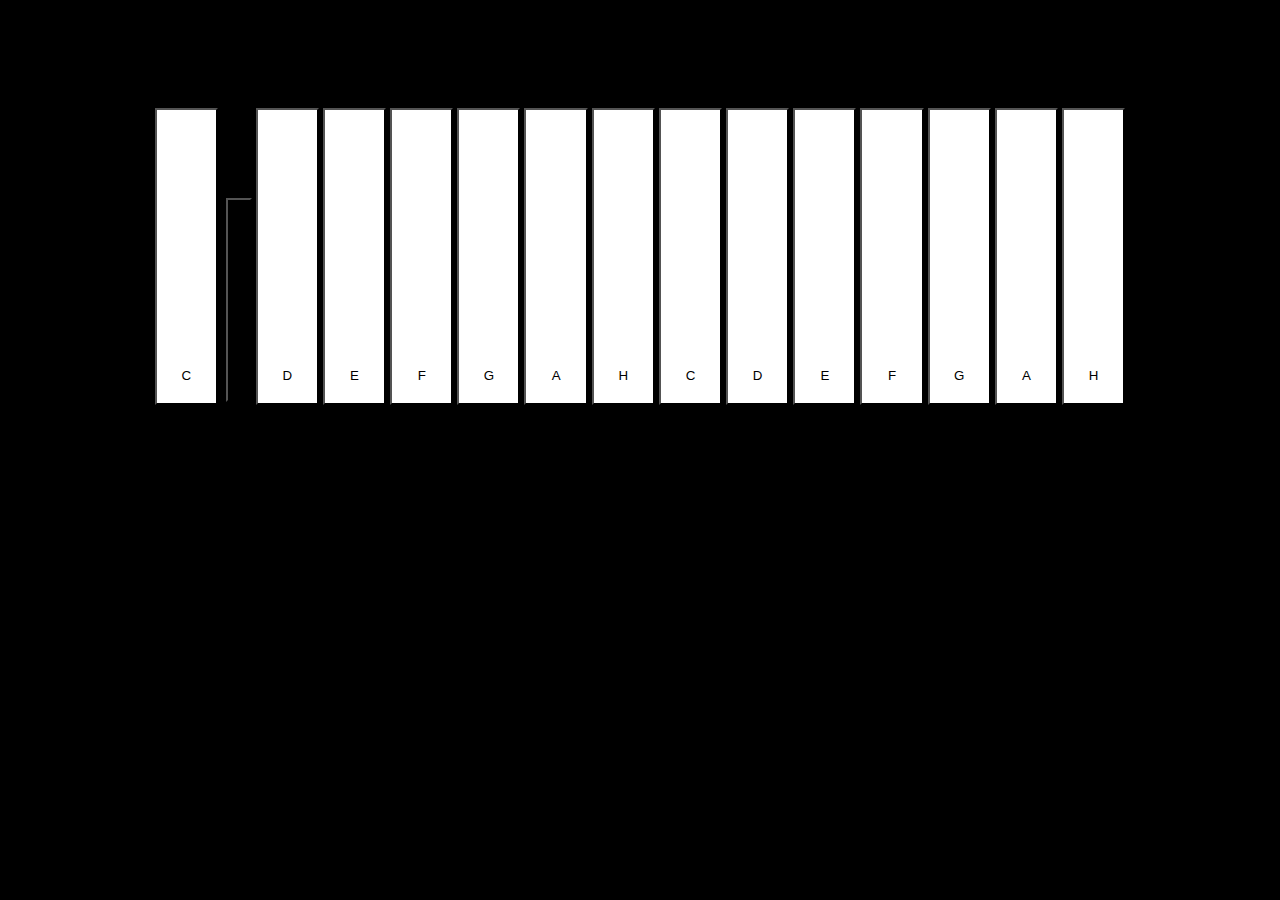
==== Projekt/Piano.html @ 5e0b4c88 "Add files via upload" ====
<html>
<head>
   

<!-- Css -->
<link rel="stylesheet" href="piano.css">
</head>
<body>
<div class="center">
    
<button class="C_note">C</button>\
    <button class="Cs_note"></button>
<button class="D_note">D</button>
<button class="E_note">E</button>
<button class="F_note">F</button>
<button class="G_note">G</button>
<button class="A_note">A</button>
<button class="H_note">H</button>

<button class="C_note">C</button>
<button class="D_note">D</button>
<button class="E_note">E</button>
<button class="F_note">F</button>
<button class="G_note">G</button>
<button class="A_note">A</button>
<button class="H_note">H</button>
</div>
</body>
</html>
---- Projekt/piano.css ----
body {background-color: black ;}

.C_note{

    color:black;
    margin-top: 100px;
    padding-top:258px;
    padding-bottom:20px;
    padding-right:5px;
    padding-left:5px;
    overflow: hidden;
    z-index: 50;
    background-color: white;
    cursor: pointer;
    left: 366px;
    top: 143px;
    width: 5%;

}
.Cs_note{

    color:white;
    margin-top: 100px;
    padding-top:180px;
    padding-bottom:20px;
    padding-right:4px;
    padding-left:4px;
    z-index: 52;
    background-color: black;
    cursor: pointer;
    left: 362px;
    top: 143px;
    width: 2%;

}

.D_note{

    color:black;

    padding-top:258px;
    padding-bottom:20px;
    padding-right:5px;
    padding-left:5px;
    z-index: 51;
    background-color: white;
    cursor: pointer;
    left: 366px;
    top: 143px;
    width: 5%;
}
.E_note{

    color:black;

    padding-top:258px;
    padding-bottom:20px;
    padding-right:5px;
    padding-left:5px;
    z-index: 51;
    background-color: white;
    cursor: pointer;
    left: 366px;
    top: 143px;
    width: 5%;
}
.F_note{

    color:black;

    padding-top:258px;
    padding-bottom:20px;
    padding-right:5px;
    padding-left:5px;
    z-index: 51;
    background-color: white;
    cursor: pointer;
    left: 366px;
    top: 143px;
    width: 5%;
}
.G_note{

    color:black;

    padding-top:258px;
    padding-bottom:20px;
    padding-right:5px;
    padding-left:5px;
    z-index: 51;
    background-color: white;
    cursor: pointer;
    left: 366px;
    top: 143px;
    width: 5%;
}
.A_note{

    color:black;

    padding-top:258px;
    padding-bottom:20px;
    padding-right:5px;
    padding-left:5px;
    z-index: 51;
    background-color: white;
    cursor: pointer;
    left: 366px;
    top: 143px;
    width: 5%;
    
}
.H_note{

    color:black;

    padding-top:258px;
    padding-bottom:20px;
    padding-right:5px;
    padding-left:5px;
    z-index: 51;
    background-color: white;
    cursor: pointer;
    left: 366px;
    top: 143px;
    width: 5%;
}
.center {
    text-align: center;}
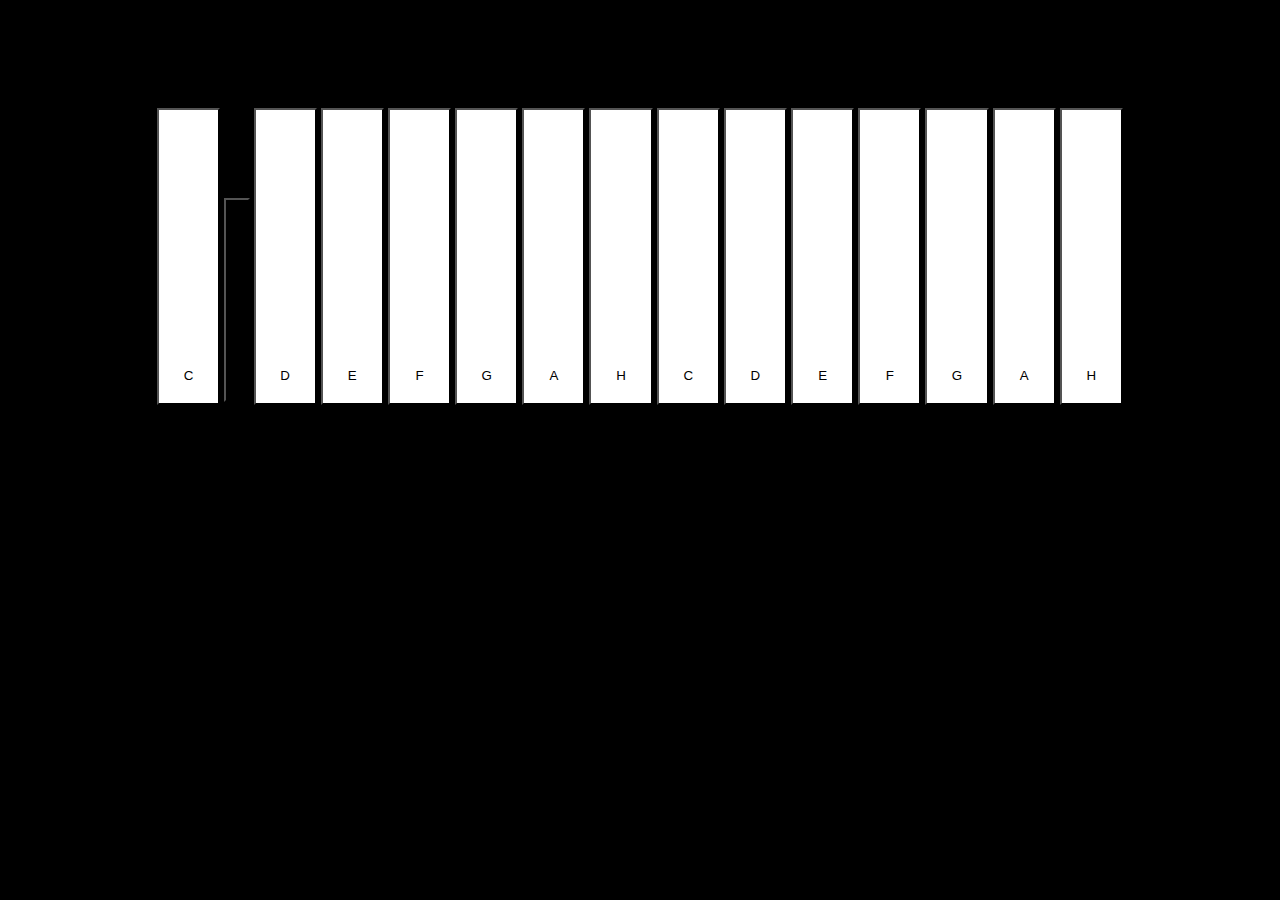
==== commit c4a2693a: "Update Piano.html" ====
--- a/Projekt/Piano.html
+++ b/Projekt/Piano.html
@@ -8,22 +8,22 @@
 <body>
 <div class="center">
     
-<button class="C_note">C</button>\
-    <button class="Cs_note"></button>
-<button class="D_note">D</button>
-<button class="E_note">E</button>
-<button class="F_note">F</button>
-<button class="G_note">G</button>
-<button class="A_note">A</button>
-<button class="H_note">H</button>
+<button class="C_note note">C</button>
+<button class="Cs_note note"></button>
+<button class="D_note note">D</button>
+<button class="E_note note">E</button>
+<button class="F_note note">F</button>
+<button class="G_note note">G</button>
+<button class="A_note note">A</button>
+<button class="H_note note">H</button>
 
-<button class="C_note">C</button>
-<button class="D_note">D</button>
-<button class="E_note">E</button>
-<button class="F_note">F</button>
-<button class="G_note">G</button>
-<button class="A_note">A</button>
-<button class="H_note">H</button>
+<button class="C_note note">C</button>
+<button class="D_note note">D</button>
+<button class="E_note note">E</button>
+<button class="F_note note">F</button>
+<button class="G_note note">G</button>
+<button class="A_note note">A</button>
+<button class="H_note note">H</button>
 </div>
 </body>
-</html>+</html>
